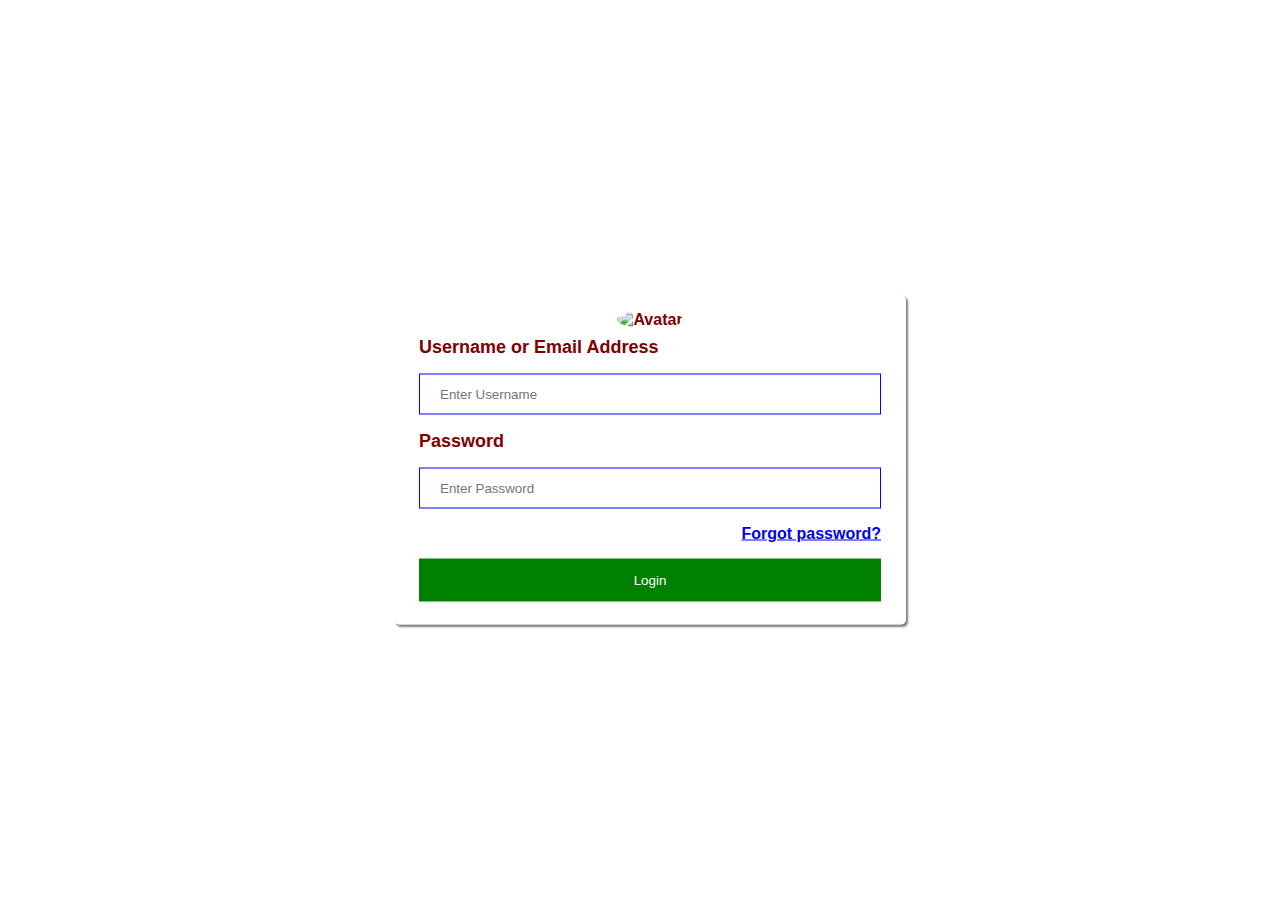
==== studentlogin.html @ ecb0b565 "Add files via upload" ====
﻿<!DOCTYPE html>
<html>
<head>
<style>
html{
    font-family: century gothic, arial;
   background: url(379911_10150540030098982_580162496_n1_edited.jpg);
   background-size:cover;
  height:100%;
  background-position: center;
  background-repeat: no-repeat;
}
button {
  background-color: green;
  color: white;
  padding: 14px 20px;
  margin: 8px 0;
  border: none;
  cursor: pointer;
  width: 100%;
}

button:hover {
  opacity: 0.8;
}

table{
    margin:10px;
    padding:10px;
    text-align:center;
    width:40%;
    font-weight: bold;
    background: rgba(255,255,255,0.6);
    border-radius:5px;
    box-shadow: 2px 2px 2px rgba(0,0,0,0.5);
     color:maroon; 
    position: absolute;
  top: 50%;
  left: 50%;
  transform: translate(-50%, -50%);
}
.title{
    font-size:30px;
   color:indigo;
   text-align:center;
   padding:20px 5px;
}
td{
   padding: 3px 13px;
}
.submit{
   border:5px;
   padding:3px;
   background: rgba(54, 181, 239, 0.65);
   color: #fff;
   border-radius:5px;
   font-size:17px;
}
.uh{
    font-size:18px;
    text-align:left;
    padding=5px;
}

.img {
  text-align: center;
  margin: 24px 15px 12px 20px;
}

img.avatar {
  width: 45%;
  border-radius: 50%;
}

input{
    /*border-radius:5px;*/
   width: 100%;
  padding: 12px 20px;
  margin: 8px 0;
  display: inline-block;
  border: 1px solid blue;
  box-sizing: border-box;
}
</style>
</head>
<body>
<form>
<center>
<table>
<tr><td class="img"><img src="student-icon-7.png" alt="Avatar" class="avatar"></td></tr>
<tr><td class="uh"> Username or Email Address </td> </tr>
<tr><td class="uh"><input type="text" placeholder="Enter Username" name="uname" required></td> </tr>
<tr><td class="uh"> Password </td> </tr>
<tr><td class="uh"><input type="password" placeholder="Enter Password" name="psw" required></td> </tr>
<tr><td style="text-align:right;"><a href="#">Forgot password?</a></td></tr>
<tr><td class="uh"><button type="submit">Login</button></td></tr>
</table>
</center>
</form>
</body>
</html>
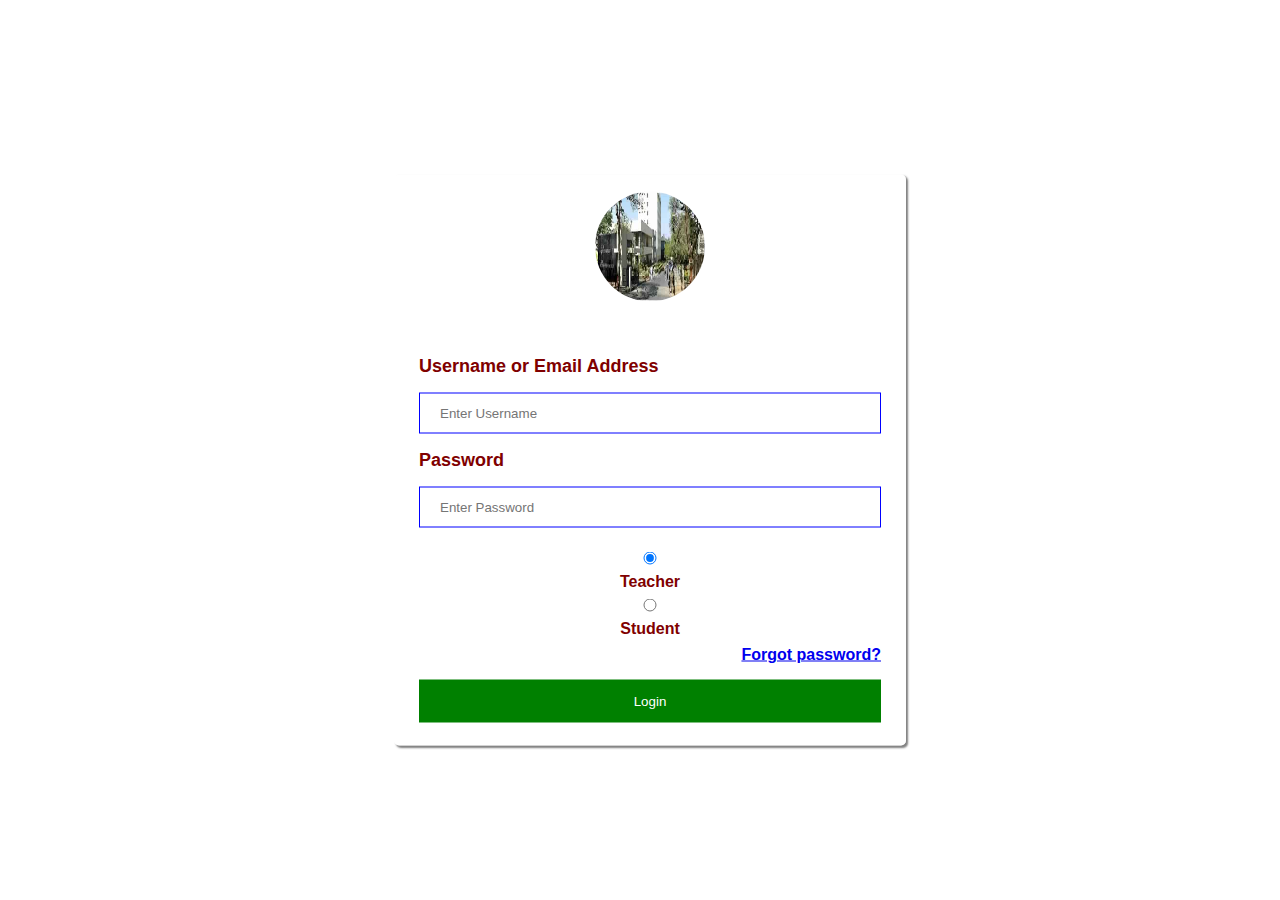
==== commit b190d2ee: "Add files via upload" ====
--- a/studentlogin.html
+++ b/studentlogin.html
@@ -4,7 +4,7 @@
 <style>
 html{
     font-family: century gothic, arial;
-   background: url(379911_10150540030098982_580162496_n1_edited.jpg);
+   background:url("roadnature.jpg");
    background-size:cover;
   height:100%;
   background-position: center;
@@ -28,6 +28,7 @@
     margin:10px;
     padding:10px;
     text-align:center;
+    
     width:40%;
     font-weight: bold;
     background: rgba(255,255,255,0.6);
@@ -64,11 +65,14 @@
 
 .img {
   text-align: center;
+  height: 30px;
+  width: 30px;
   margin: 24px 15px 12px 20px;
 }
 
 img.avatar {
-  width: 45%;
+  width: 110px;
+  height: 110px;
   border-radius: 50%;
 }
 
@@ -81,17 +85,37 @@
   border: 1px solid blue;
   box-sizing: border-box;
 }
+.marquee { 
+  overflow: hidden;
+  position: relative;
+  animation: MarqueeLeft linear 18s infinite;
+}
+
+@keyframes MarqueeLeft 
+{
+  0% { right: -100% }
+  100% { right: 100% }
+}
 </style>
 </head>
 <body>
+
+
 <form>
 <center>
-<table>
-<tr><td class="img"><img src="student-icon-7.png" alt="Avatar" class="avatar"></td></tr>
-<tr><td class="uh"> Username or Email Address </td> </tr>
+  <table> 
+      <tr>
+          </tr>
+          
+<tr><td class="img"><img src="bms.jpg" alt="Avatar" class="avatar"></td></tr><br>
+<tr><td class="uh"> <br><br>Username or Email Address </td> </tr>
 <tr><td class="uh"><input type="text" placeholder="Enter Username" name="uname" required></td> </tr>
 <tr><td class="uh"> Password </td> </tr>
 <tr><td class="uh"><input type="password" placeholder="Enter Password" name="psw" required></td> </tr>
+<tr>
+  <td><input type="radio" name="Type" value="Teacher" checked>Teacher
+  <input type="radio" name="Type" value="Student"> Student </td>
+</tr><br><br>
 <tr><td style="text-align:right;"><a href="#">Forgot password?</a></td></tr>
 <tr><td class="uh"><button type="submit">Login</button></td></tr>
 </table>
